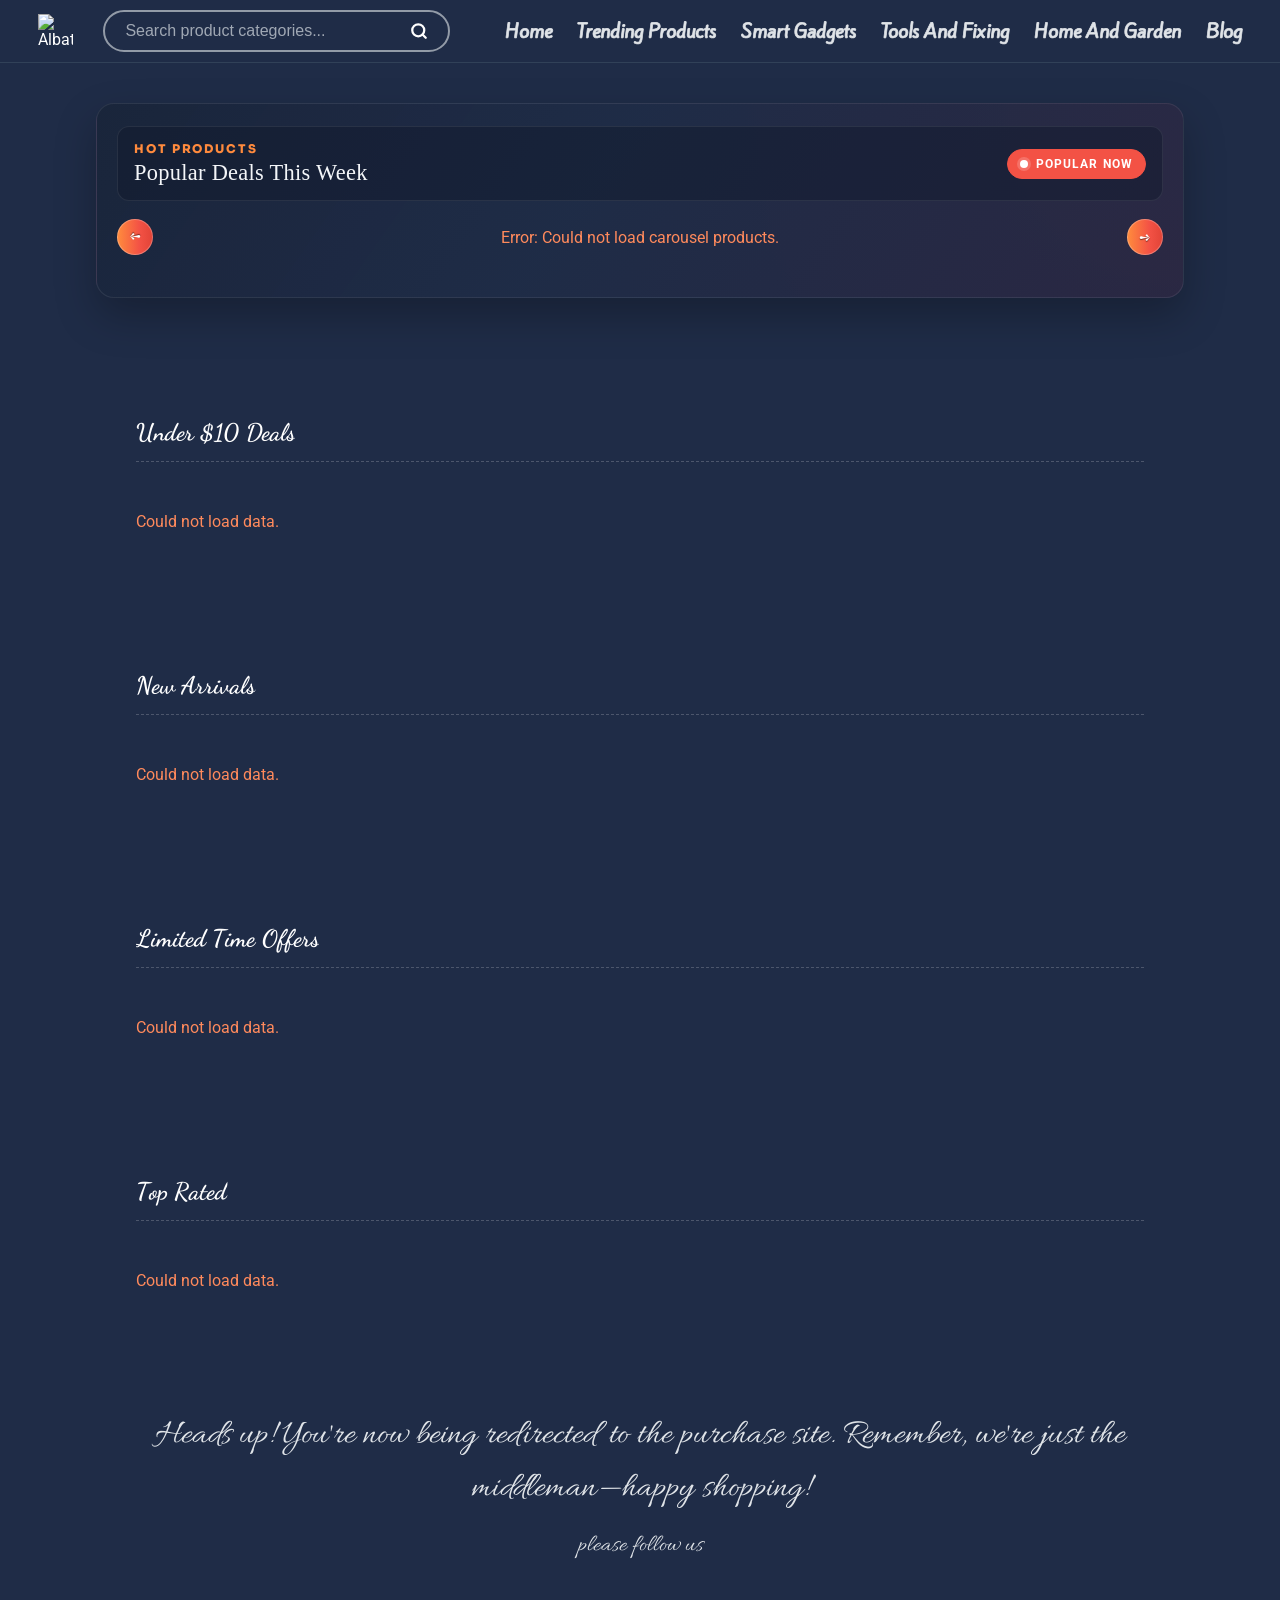
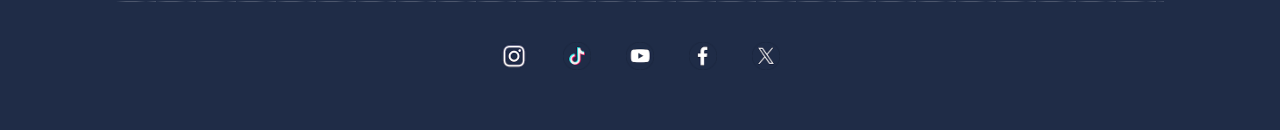
==== index.html @ 036fa62f "Update index.html" ====
<!DOCTYPE html>
<html lang="en">
<head>
    <meta charset="UTF-8">
    <meta name="viewport" content="width=device-width, initial-scale=1.0">
    <title>Albatross - Elevate Your Shopping Experience</title>
    <link rel="icon" type="image/png" href="images/Lolo.png/albatross.png">
    <link rel="preload" as="image" href="/images/Lolo.png/albatross.png" fetchpriority="high">
    <link rel="stylesheet" href="style.css">
    <link rel="preconnect" href="https://fonts.googleapis.com">
    <link rel="preconnect" href="https://fonts.gstatic" crossorigin>
    <link href="https://fonts.googleapis.com/css2?family=Sora:wght@600;700;800&display=swap" rel="stylesheet">
    <link href="https://fonts.googleapis.com/css2?family=Allura&family=Courgette&family=Permanent+Marker&family=Roboto:wght@400;500;700&display=swap" rel="stylesheet">
    <link href="https://fonts.googleapis.com/css2?family=Allura&family=Courgette&family=Lato:wght@400;700&family=Permanent+Marker&family=Roboto:wght@400;500;700&display=swap" rel="stylesheet">
    <link rel="preconnect" href="https://fonts.googleapis.com">
    <link rel="preconnect" href="https://fonts.gstatic.com" crossorigin>
    <link href="https://fonts.googleapis.com/css2?family=Courgette&family=Eater&family=JetBrains+Mono:ital,wght@0,100..800;1,100..800&family=Kite+One&family=Mystery+Quest&family=Permanent+Marker&family=Rubik+Storm&family=Rye&display=swap" rel="stylesheet">
    <link href="https://fonts.googleapis.com/css2?family=Dancing+Script:wght@400;700&display=swap" rel="stylesheet">
</head>
<body>
<!-- CORRECTED header.html -->
<header class="site-header">
    <div class="header-container">
        <div class="logo-wrapper">
            <!-- PATH FIXED: Starts with '/' to work from any page -->
            <img src="/images/Lolo.png/albatross.png" alt="Albatross Small Logo" class="header-logo" width="35" height="35" decoding="async" fetchpriority="high">
        </div>

        <h1 class="mobile-header-title">Albatross</h1>

        <div class="search-wrapper">
            <div class="search-container">
                <input type="text" placeholder="Search product categories..." class="product-search-input">
                <button class="search-button" aria-label="Search">
                    <svg xmlns="http://www.w3.org/2000/svg" width="18" height="18" viewBox="0 0 24 24" fill="none" stroke="currentColor" stroke-width="3" stroke-linecap="round" stroke-linejoin="round">
                        <circle cx="11" cy="11" r="8"></circle>
                        <line x1="21" y1="21" x2="16.65" y2="16.65"></line>
                    </svg>
                </button>
            </div>
            <div id="suggestions-wrapper"></div>
        </div>
        
        <button id="mobile-menu-button" class="mobile-menu-toggle" aria-label="Toggle Navigation" aria-expanded="false">
            <span class="hamburger-icon"></span>
        </button>

        <nav id="main-nav-menu" class="main-nav">
            <ul>
                <!-- PATHS FIXED: All links should start with '/' -->
                <li><a href="/index.html">Home</a></li>
                <li><a href="/categories/html/Trending-Products.html">Trending Products</a></li>
                <li><a href="/categories/html/Smart-Gadgets.html">Smart Gadgets</a></li>
                <li><a href="/categories/html/Tools-and-Fixing.html">Tools and Fixing</a></li>
                <li><a href="/categories/html/Home-and-Garden.html">Home and Garden</a></li>
                <li><a href="/categories/html/blog.html">Blog</a></li>
            </ul>
        </nav>
    </div>
</header>

    <main class="hero-carousel-section">
        <div class="hero-carousel-header">
            <div class="hero-header-left">
                <p class="hero-header-label">Hot Products</p>
                <h1 class="hero-header-title">Popular Deals This Week</h1>
            </div>
            <div class="hero-header-right">
                <span class="hero-header-live-dot"></span>
                <span class="hero-header-live-text">Popular now</span>
            </div>
        </div>

        <div class="hero-carousel-shell">
            <button class="hero-carousel-nav prev" id="carousel-prev" aria-label="Previous products">
                <span class="hero-carousel-nav-icon" aria-hidden="true">➺</span>
            </button>
            <div class="hero-carousel-viewport">
                <div id="hero-carousel-track" class="hero-carousel-track">
                    <div class="loader-container">
                        <span class="loader"></span>
                    </div>
                </div>
            </div>
            <button class="hero-carousel-nav next" id="carousel-next" aria-label="Next products">
                <span class="hero-carousel-nav-icon" aria-hidden="true">➺</span>
            </button>
        </div>
        <div id="carousel-dots" class="hero-carousel-dots" aria-label="Carousel pages"></div>
    </main>

    <section class="home-section" id="under-10-deals">
        <h2 class="home-section-title">Under $10 Deals</h2>
        <hr class="home-section-divider">
        <div id="under-10-deals-grid" class="home-section-grid">
            <div class="loader-container">
                <span class="loader"></span>
            </div>
        </div>
    </section>

    <section class="home-section" id="new-arrivals">
        <h2 class="home-section-title">New Arrivals</h2>
        <hr class="home-section-divider">
        <div id="new-arrivals-grid" class="home-section-grid">
            <div class="loader-container">
                <span class="loader"></span>
            </div>
        </div>
    </section>

    <section class="home-section" id="limited-time-offers">
        <h2 class="home-section-title">Limited Time Offers</h2>
        <hr class="home-section-divider">
        <div id="limited-time-offers-grid" class="home-section-grid">
            <div class="loader-container">
                <span class="loader"></span>
            </div>
        </div>
    </section>

    <section class="home-section" id="top-rated">
        <h2 class="home-section-title">Top Rated</h2>
        <hr class="home-section-divider">
        <div id="top-rated-grid" class="home-section-grid">
            <div class="loader-container">
                <span class="loader"></span>
            </div>
        </div>
    </section>

    <script src="sheets-data.js"></script>
   

    <footer class="site-footer-container">
        <div class="footer-content">
            <p class="footer-notice">Heads up! You're now being redirected to the purchase site. Remember, we're just the middleman—happy shopping!</p>
            <p class="footer-follow">please follow us</p>
        </div>
        <hr class="footer-divider">
        <div class="social-icons">
            <a href="https://www.instagram.com/albatross.storee/" aria-label="Instagram"><img src="images/icons/instagram.png" alt="Instagram"></a>
            <a href="https://www.tiktok.com/@albatrossstoree" aria-label="TikTok"><img src="images/icons/tiktok.png" alt="TikTok"></a>
            <a href="https://www.youtube.com/@Albatrossstore" aria-label="YouTube"><img src="images/icons/youtube.png" alt="YouTube"></a>
            <a href="https://www.facebook.com/profile.php?id=61585365004816" aria-label="Facebook"><img src="images/icons/facebook.png" alt="Facebook"></a>
            <a href="https://x.com/Albatrossstore" aria-label="X"><img src="images/icons/x.png" alt="X"></a>
        </div>
    </footer>

</body>
</html>
---- style.css ----
/*
  Albatross Website Stylesheet
  Final Version (with updated search suggestion styles)
*/

/* --- Universal Box Sizing & Font Setup --- */
* {
    margin: 0;
    padding: 0;
    box-sizing: border-box;
}

body {
    font-family: 'Roboto', sans-serif;
    color: #ffffff;
    background-color: #1f2c47;
    position: relative;
    overflow-x: hidden;
}

/* --- KEYFRAMES FOR ALL ANIMATIONS --- */

@keyframes elastic-pop {
  0% { transform: scale(0); opacity: 0; }
  50% { transform: scale(1.4); opacity: 1; }
  70% { transform: scale(0.9); }
  100% { transform: scale(1); opacity: 1; }
}

@keyframes animated-flame {
  0%{ background-position: 0% 50% }
  50%{ background-position: 100% 50% }
  100%{ background-position: 0% 50% }
}

@keyframes logo-reveal {
    from {
        transform: scale(0.9);
        opacity: 0;
    }
    to {
        transform: scale(1);
        opacity: 1;
    }
}

@keyframes drawIn {
    to { transform: scaleY(1); }
}

@keyframes pulse {
    0% { transform: scale(1); }
    50% { transform: scale(1.05); }
    100% { transform: scale(1); }
}

@keyframes fall-from-top {
    0% { transform: translateY(-100%); opacity: 0; }
    100% { transform: translateY(0); opacity: 1; }
}

@keyframes writing {
    from { width: 0; }
    to { width: 100%; }
}

@keyframes blink-caret {
    from, to { border-color: transparent; }
    50% { border-color: #e0e4e8; }
}

@keyframes bounce {
  0% , 100%{ font-size: 0.75px }
  50% { font-size: 1.5px }
}
@keyframes blast {
  0% , 40% {
    font-size: 0.5px;
  }
  70% {
    opacity: 1;
    font-size: 4px;
  }
   100% {
     font-size: 6px;
    opacity: 0;
  }
}

@keyframes fadeIn-from-bottom {
  from {
    opacity: 0;
    transform: translateY(15px);
  }
  to {
    opacity: 1;
    transform: translateY(0);
  }
}

@keyframes slide-up-fade-in {
  from {
    opacity: 0;
    transform: translateY(30px);
  }
  to {
    opacity: 1;
    transform: translateY(0);
  }
}

@keyframes mobile-title-reveal {
    from {
        opacity: 0;
        transform: translateY(10px);
    }
    to {
        opacity: 1;
        transform: translateY(0);
    }
}

@keyframes badge-shift {
    0% { background-position: 0% 50%; }
    50% { background-position: 100% 50%; }
    100% { background-position: 0% 50%; }
}

@keyframes arrow-warm-flow {
    0% { background-position: 0% 50%; }
    50% { background-position: 100% 50%; }
    100% { background-position: 0% 50%; }
}

@keyframes dot-water-flow {
    0% { transform: translateX(-120%); opacity: 0; }
    25% { opacity: 0.45; }
    100% { transform: translateX(140%); opacity: 0; }
}


/* --- Loader Styles --- */
.loader-container {
    grid-column: 1 / -1;
    display: flex;
    justify-content: center;
    align-items: center;
    min-height: 200px;
    width: 100%;
}

.loader {
  width: 48px;
  height: 48px;
  position: relative;
}
.loader::before , .loader::after{
  content: '';
  position: absolute;
  left: 50%;
  top: 50%;
  transform: translate(-50% , -50%);
  width: 48em;
  height: 48em;
  background-image:
    radial-gradient(circle 10px, #FFF 100%, transparent 0),
    radial-gradient(circle 10px, #FFF 100%, transparent 0),
    radial-gradient(circle 10px, #FFF 100%, transparent 0),
    radial-gradient(circle 10px, #FFF 100%, transparent 0),
    radial-gradient(circle 10px, #FFF 100%, transparent 0),
    radial-gradient(circle 10px, #FFF 100%, transparent 0),
    radial-gradient(circle 10px, #FFF 100%, transparent 0),
    radial-gradient(circle 10px, #FFF 100%, transparent 0);
  background-position: 0em -18em, 0em 18em, 18em 0em, -18em 0em,
                       13em -13em, -13em -13em, 13em 13em, -13em 13em;
    background-repeat: no-repeat;
  font-size: 0.5px;
  border-radius: 50%;
  animation: blast 0.7s ease-in infinite;
}
.loader::after {
  font-size: 1px;
  background: #fff;
  animation: bounce 0.7s ease-in infinite;
}


/* --- Header & Navigation --- */
.site-header {
    position: -webkit-sticky;
    position: sticky;
    top: 0;
    padding: 10px 3%;
    border-bottom: 1px solid rgba(58, 74, 96, 0.7);
    z-index: 1000;
    background-color: #1f2c47;
}

.header-container {
    display: flex;
    justify-content: space-between;
    align-items: center;
    gap: 30px;
    flex-wrap: wrap;
}

.logo-wrapper { display: flex; align-items: center; }
.header-logo { height: 35px; transition: transform 0.3s ease; }
.header-logo:hover { transform: scale(1.1) rotate(-5deg); }


/*
======================================================
=== CORRECTED SEARCH AND SUGGESTION STYLES ===
======================================================
*/
.search-wrapper {
    flex-grow: 1;
    position: relative;
}

.search-container {
    display: flex;
    background-color: transparent;
    border: 2px solid rgba(224, 228, 232, 0.6);
    border-radius: 50px;
    overflow: hidden;
    transition: border-color 0.4s ease, box-shadow 0.4s ease;
}

.search-container:focus-within {
    border-color: #f35245;
    box-shadow: 0 0 10px rgba(243, 82, 69, 0.5);
    border-bottom-left-radius: 0;
    border-bottom-right-radius: 0;
}

.product-search-input {
    width: 100%; background: transparent; border: none;
    padding: 10px 20px; color: #ffffff; font-size: 1rem; outline: none;
}
.product-search-input::placeholder { color: #a0a8b4; }

.search-button {
    background-color: transparent; border: none; color: white; padding: 0 20px;
    cursor: pointer; display: flex; align-items: center; justify-content: center;
    transition: color 0.3s ease;
}

.search-button:hover {
    color: #f35245;
}

#suggestions-wrapper {
    display: none;
    position: absolute;
    top: 95%;
    left: 0;
    right: 0;
    background-color: #2c3a5f;
    border: 2px solid #f35245;
    border-top: none;
    border-bottom-left-radius: 12px;
    border-bottom-right-radius: 12px;
    z-index: 1001;
    max-height: 400px;
    overflow-y: auto;
    box-shadow: 0 8px 15px rgba(0, 0, 0, 0.3);
}

.suggestion-item {
    display: flex;
    align-items: center;
    padding: 10px 15px;
    cursor: pointer;
    text-decoration: none;
    border-bottom: 1px solid #3a4a60;
    transition: background-color 0.2s ease-in-out;
}

.suggestion-item:last-child {
    border-bottom: none;
}

.suggestion-item:hover {
    background-color: #3a4a60;
}

.suggestion-image {
    width: 50px;
    height: 50px;
    border-radius: 8px;
    object-fit: cover;
    margin-right: 15px;
    flex-shrink: 0;
}

.suggestion-info {
    display: flex;
    flex-direction: column;
    gap: 4px;
    overflow: hidden;
}

.suggestion-title-line {
    display: flex;
    align-items: center;
}

.suggestion-title {
    font-size: 1rem;
    font-weight: 500;
    color: #e0e4e8;
    white-space: nowrap;
    overflow: hidden;
    text-overflow: ellipsis;
}

.suggestion-badge {
    margin-left: 10px;
    padding: 3px 8px;
    background-color: #f35245;
    color: #ffffff;
    font-size: 0.75rem;
    font-weight: 700;
    border-radius: 12px;
    white-space: nowrap;
    flex-shrink: 0;
}

.suggestion-description {
    font-size: 0.85rem;
    color: #a0a8b4;
    margin: 0;
    padding: 0;
    white-space: nowrap;
    overflow: hidden;
    text-overflow: ellipsis;
}

.suggestion-item.no-results {
    color: #a0a8b4;
    justify-content: center;
    cursor: default;
}

.suggestion-item.no-results:hover {
    background-color: transparent;
}


/* --- End of Corrected Search Styles --- */


.mobile-header-title {
    display: none;
}


.main-nav ul { list-style: none; display: flex; }
.main-nav li { margin-left: 25px; }

.main-nav a {
    position: relative;
    display: inline-block;
    padding: 8px 0;
    text-decoration: none;
    color: #e0e4e8;
    white-space: nowrap;
    transition: color 0.2s ease-in-out;
    font-family: "Kite One", sans-serif;
    font-weight: 1000;
    -webkit-text-stroke: 0.7px currentColor;
    text-stroke: 0.7px currentColor;
    font-size: 1.1rem;
    text-transform: capitalize;
}

.main-nav a:hover {
    color: transparent;
    background: linear-gradient(90deg, #ffc94b, #f35245, #ff8a5c, #f35245, #ffc94b);
    background-size: 400% 100%;
    -webkit-background-clip: text;
    background-clip: text;
    animation: animated-flame 4s ease-in-out infinite;
}

/* --- Hero Carousel Section --- */
.hero-carousel-section {
    width: 85%;
    max-width: 1300px;
    margin: 40px auto 50px auto;
    padding: 22px 20px 20px 20px;
    position: relative;
    border: 1px solid rgba(255, 255, 255, 0.08);
    border-radius: 18px;
    background:
        linear-gradient(125deg, rgba(26, 37, 59, 0.98), rgba(31, 44, 71, 0.95) 45%, rgba(42, 39, 67, 0.95)),
        radial-gradient(circle at top right, rgba(243, 82, 69, 0.18), transparent 50%);
    box-shadow: 0 18px 40px rgba(0, 0, 0, 0.25);
}

.hero-carousel-header {
    display: flex;
    justify-content: space-between;
    align-items: center;
    gap: 18px;
    margin-bottom: 18px;
    padding: 14px 16px;
    border-radius: 12px;
    border: 1px solid rgba(255, 255, 255, 0.08);
    background-color: rgba(18, 27, 45, 0.48);
}

.hero-header-label {
    font-family: 'Sora', sans-serif;
    font-size: 0.75rem;
    font-weight: 800;
    letter-spacing: 1.9px;
    text-transform: uppercase;
    color: #ff8a3d;
    margin-bottom: 4px;
}

.hero-header-title {
    font-family: "Permanent Marker", cursive;
    font-size: 1.4rem;
    font-weight: 400;
    letter-spacing: 0.3px;
    color: #f4f6f9;
}

.hero-header-right {
    display: flex;
    align-items: center;
    gap: 8px;
    padding: 7px 12px;
    border-radius: 999px;
    background-color: #f35245;
    border: 1px solid #f35245;
}

.hero-header-live-dot {
    width: 8px;
    height: 8px;
    border-radius: 50%;
    background-color: #ffffff;
    box-shadow: 0 0 0 3px rgba(255, 255, 255, 0.18);
}

.hero-header-live-text {
    font-size: 0.74rem;
    font-weight: 700;
    text-transform: uppercase;
    color: #ffffff;
    letter-spacing: 1.1px;
}

.hero-carousel-shell {
    position: relative;
    display: flex;
    align-items: center;
    gap: 12px;
}

.hero-carousel-viewport {
    overflow: hidden;
    width: 100%;
}

.hero-carousel-track {
    display: flex;
    transition: transform 0.45s ease-in-out;
    will-change: transform;
}

.hero-slide {
    flex: 0 0 calc(100% / 3);
    padding: 0 9px;
}

.hero-slide-link {
    text-decoration: none;
    color: inherit;
    display: block;
    height: 100%;
}

.hero-slide-card {
    position: relative;
    display: flex;
    flex-direction: column;
    border: 1px solid rgba(255, 255, 255, 0.1);
    background: linear-gradient(180deg, rgba(52, 68, 95, 0.42), rgba(39, 53, 79, 0.56));
    border-radius: 14px;
    overflow: hidden;
    height: 100%;
    opacity: 0;
    animation: slide-up-fade-in 0.6s ease-out forwards;
    transition: transform 0.28s ease, box-shadow 0.28s ease, border-color 0.28s ease;
}

.hero-slide:nth-child(4) .hero-slide-card { animation-delay: 0s; }
.hero-slide:nth-child(5) .hero-slide-card { animation-delay: 0.3s; }
.hero-slide:nth-child(6) .hero-slide-card { animation-delay: 0.6s; }
.hero-slide:nth-child(7) .hero-slide-card { animation-delay: 0.9s; }

.hero-slide-card:hover {
    transform: translateY(-6px);
    border-color: rgba(255, 201, 75, 0.65);
    box-shadow: 0 14px 30px rgba(0, 0, 0, 0.35);
}

.hero-slide-image-wrap {
    position: relative;
}

.hero-slide-image {
    width: 100%;
    aspect-ratio: 1 / 1;
    object-fit: cover;
    display: block;
}

.hero-slide-badge {
    position: absolute;
    top: 12px;
    left: 12px;
    padding: 5px 10px;
    border-radius: 999px;
    font-size: 0.72rem;
    font-weight: 700;
    letter-spacing: 0.2px;
    color: #fff;
    background: linear-gradient(90deg, #f35245, #ff8a5c, #f35245);
    background-size: 200% 100%;
    animation: badge-shift 4s linear infinite;
    text-transform: uppercase;
    box-shadow: 0 6px 15px rgba(0, 0, 0, 0.3);
}

.hero-slide-badge.badge-trending {
    background: linear-gradient(90deg, #ff7043, #ffc94b, #ff7043);
    color: #1f2c47;
}

.hero-slide-badge.badge-discount {
    background: linear-gradient(90deg, #21b26f, #5de192, #21b26f);
    color: #0c2b1a;
}

.hero-slide-badge.badge-soldout {
    background: linear-gradient(90deg, #7a869f, #a6b2c9, #7a869f);
    color: #101724;
}

.hero-slide-content {
    flex: 1;
    display: flex;
    flex-direction: column;
    gap: 10px;
    padding: 12px 14px 14px 14px;
}

.hero-slide-title {
    color: #ffffff;
    font-size: 1.1rem;
    font-weight: 700;
    margin-bottom: 0;
    line-height: 1.25;
    display: -webkit-box;
    -webkit-line-clamp: 2;
    -webkit-box-orient: vertical;
    overflow: hidden;
}

.hero-slide-description {
    color: #d0d6df;
    font-size: 0.9rem;
    line-height: 1.4;
    margin-bottom: 0;
    min-height: 3.8em;
    display: -webkit-box;
    -webkit-line-clamp: 3;
    -webkit-box-orient: vertical;
    overflow: hidden;
}

.hero-slide-cta {
    display: inline-block;
    align-self: flex-start;
    margin-top: auto;
    background-color: #f35245;
    color: #ffffff;
    padding: 8px 12px;
    border-radius: 8px;
    font-size: 0.84rem;
    font-weight: 700;
}

.hero-carousel-nav {
    width: 36px;
    height: 36px;
    min-width: 36px;
    min-height: 36px;
    padding: 0;
    flex-shrink: 0;
    display: grid;
    place-items: center;
    border-radius: 50%;
    border: 1px solid rgba(255, 255, 255, 0.25);
    color: #ffffff;
    background: linear-gradient(90deg, #ff8a3d, #f35245, #d83b2f, #f35245, #ff8a3d);
    background-size: 250% 100%;
    cursor: pointer;
    transition: background-color 0.2s ease, border-color 0.2s ease;
    box-shadow: none;
    animation: arrow-warm-flow 3.8s ease-in-out infinite;
}

.hero-carousel-nav-icon {
    color: #ffffff;
    font-size: 14px;
    line-height: 1;
    display: inline-block;
    text-shadow: 0 1px 1px rgba(0, 0, 0, 0.5);
}

.hero-carousel-nav.prev .hero-carousel-nav-icon {
    transform: rotate(180deg);
}

.hero-carousel-nav:hover {
    border-color: rgba(255, 255, 255, 0.65);
}

.hero-carousel-nav:disabled {
    opacity: 0.45;
    cursor: not-allowed;
}

.hero-carousel-dots {
    position: relative;
    --wave-gap: 230px;
    display: flex;
    justify-content: center;
    align-items: center;
    gap: 8px;
    padding: 4px 8px;
    margin-top: 14px;
    overflow: hidden;
}



.hero-carousel-dot {
    position: relative;
    z-index: 1;
    width: 8px;
    height: 8px;
    border-radius: 50%;
    border: none;
    background-color: #b8c0cc;
    box-shadow: 0 0 0 1px #283352;
    cursor: pointer;
    overflow: hidden;
    transition: background-color 0.22s ease, transform 0.22s ease;
}

.hero-carousel-dot.active {
    background: linear-gradient(90deg, #ff8a3d, #f35245);
    box-shadow: 0 0 0 1px #283352;
    transform: scale(1.12);
}

.hero-carousel-dot.active::after {
    content: '';
    position: absolute;
    top: 0;
    bottom: 0;
    width: 65%;
    background: linear-gradient(90deg, transparent, rgba(255, 255, 255, 0.55), transparent);
    animation: dot-water-flow 0.85s ease-out;
}

/* --- Home Section Styles (4 new sections) --- */
.home-section {
    width: 85%;
    max-width: 1300px;
    margin: 30px auto 0 auto;
    padding: 40px;
    text-align: left;
}

.home-section-title {
    display: inline-flex;
    align-items: center;
    gap: 0px;
    flex-direction: row;
    justify-content: flex-start;
    font-family: "Dancing Script", cursive;
    font-weight: 700 !important;
    font-size: 24px !important;
    text-transform: none;
    letter-spacing: 0px !important;
    margin-top: 30px;
    margin-bottom: 14px;
    color: #ffffff !important;
}

.home-section-title .title-icon {
    display: inline-flex;
    align-items: center;
    flex-shrink: 0;
}

.home-section-title .title-icon svg {
    display: block;
    width: 32px;
    height: auto;
}

/* --- Animated Home Section Title --- */
.home-section-title {
    position: relative;
    clip-path: polygon(0 0, 100% 0, 100% 100%, 0% 100%);
}
.home-section-title span {
    display: inline-block;
    opacity: 0;
    transform: translateY(25px) rotateZ(15deg);
    transition: opacity 0.8s cubic-bezier(0.77, 0, 0.175, 1),
                transform 0.8s cubic-bezier(0.77, 0, 0.175, 1);
}
.home-section-title.in-view span {
    opacity: 1;
    transform: translateY(0) rotateZ(0);
}

.home-section-divider {
    border: 0;
    border-top: 1px dashed rgba(255, 255, 255, 0.2);
    margin-bottom: 50px;
}

/* --- Grid: 4 cols desktop, 2 cols mobile --- */
.home-section-grid {
    display: grid;
    grid-template-columns: repeat(4, 1fr);
    gap: 24px;
}

/* --- Product Card --- */
.home-card {
    display: flex;
    flex-direction: column;
    justify-content: space-between;
    background: linear-gradient(180deg, rgba(52, 68, 95, 0.42), rgba(39, 53, 79, 0.56));
    border: 1px solid rgba(255, 255, 255, 0.1);
    border-radius: 14px;
    overflow: hidden;
    height: 100%;
    padding: 14px;
    gap: 10px;
    transition: transform 0.28s ease, box-shadow 0.28s ease;
    text-align: center;
}
.home-card:hover {
    transform: translateY(-6px);
    box-shadow: 0 14px 30px rgba(0, 0, 0, 0.35);
}
.home-card-image-wrap {
    position: relative;
    width: 100%;
    aspect-ratio: 1 / 1;
    overflow: hidden;
}
.home-card-image-wrap img {
    width: 100%;
    height: 100%;
    object-fit: cover;
}
.home-card-badge {
    position: absolute;
    top: 10px;
    left: 10px;
    background: #f35245;
    color: #fff;
    padding: 4px 10px;
    border-radius: 4px;
    font-size: 0.8rem;
    font-weight: 700;
    z-index: 5;
    box-shadow: 0 2px 8px rgba(0, 0, 0, 0.2);
}
.home-card-body {
    padding: 0;
    display: flex;
    flex-direction: column;
    flex: 1;
}
.home-card-title {
    font-family: 'Oswald', sans-serif;
    font-size: 1.2rem;
    font-weight: 500;
    color: #e0e4e8;
    margin-bottom: 8px;
}
.home-card-desc {
    font-family: 'Lato', sans-serif;
    font-size: 0.85rem;
    color: #a0a8b4;
    line-height: 1.5;
    margin-bottom: 12px;
    text-align: left;
    flex: 1;
}
.home-card-btn {
    width: 100%;
    background: #f0f0f0;
    color: #1f2c47;
    border: none;
    border-radius: 8px;
    padding: 12px 20px;
    font-size: 1rem;
    font-weight: 700;
    cursor: pointer;
    transition: transform 0.3s ease, box-shadow 0.3s ease, background 0.3s ease;
    margin-top: auto;
}
.home-card-btn:hover {
    background: #fff;
    transform: translateY(-3px);
    box-shadow: 0 8px 20px rgba(0, 0, 0, 0.2);
}
.home-card-link {
    text-decoration: none;
    color: inherit;
}

/* --- Animated Home Cards (positions set by JS per row) --- */
.home-card {
    transition: opacity 0.6s ease-out, transform 0.6s ease-out;
}
.home-card.in-view {
    opacity: 1 !important;
    transform: translateX(0) !important;
}

/* --- Header Animations --- */
.header-logo,
.search-container,
.main-nav li,
.search-button svg {
    opacity: 0;
}

.header-logo {
    transform: translateX(-50px);
    transition: all 0.5s cubic-bezier(0.25, 0.46, 0.45, 0.94);
}

.search-container {
    transition: all 0.6s cubic-bezier(0.25, 0.46, 0.45, 0.94);
}

.search-button svg {
    transform: scale(0);
}

.main-nav li {
    transform: translateX(-30px);
    transition: all 0.4s cubic-bezier(0.25, 0.46, 0.45, 0.94);
}

.site-header.header-in-view .header-logo,
.site-header.header-in-view .search-container,
.site-header.header-in-view .main-nav li {
    opacity: 1;
    transform: none;
}

.site-header.header-in-view .search-button svg {
    opacity: 1;
    animation: elastic-pop 0.5s ease-out forwards;
}

.site-header.header-in-view .main-nav li:nth-child(1) { transition-delay: 0.25s; }
.site-header.header-in-view .main-nav li:nth-child(2) { transition-delay: 0.3s; }
.site-header.header-in-view .main-nav li:nth-child(3) { transition-delay: 0.35s; }
.site-header.header-in-view .main-nav li:nth-child(4) { transition-delay: 0.4s; }
.site-header.header-in-view .main-nav li:nth-child(5) { transition-delay: 0.45s; }
.site-header.header-in-view .main-nav li:nth-child(6) { transition-delay: 0.5s; }

.site-header.header-in-view .search-container { transition-delay: 0.1s; }
.site-header.header-in-view .search-button svg { animation-delay: 0.4s; }


/*
==============================================
FOOTER STYLES (WITH ANIMATIONS)
==============================================
*/
.site-footer-container {
    width: 85%;
    max-width: 1300px;
    margin: 80px auto 60px auto;
    padding: 0 20px;
    text-align: center;
}

.footer-content {
    margin-bottom: 30px;
}

.footer-notice,
.footer-follow {
    font-family: 'Allura', cursive;
    color: #e0e4e8;
    margin: 0;
    opacity: 0;
}

.footer-notice {
    font-size: 2.2rem;
    line-height: 1.5;
    margin-bottom: 15px;
}

.footer-follow {
    font-size: 1.5rem;
}

.footer-divider {
    border: none;
    height: 1px;
    background: repeating-linear-gradient(to right,
        transparent,
        rgba(255, 255, 255, 0.2) 10px,
        rgba(255, 255, 255, 0.2) 20px,
        transparent 30px);
    background-size: 40px 1px;
    margin: 40px auto;
    opacity: 0;
}

.social-icons {
    display: flex;
    justify-content: center;
    align-items: center;
    flex-wrap: wrap;
    gap: 35px;
}

.social-icons a {
    display: inline-flex;
    align-items: center;
    transition: transform 0.3s ease;
    opacity: 0;
    transform: scale(0);
}

.social-icons a:hover {
    transform: scale(1.2) !important;
}

.social-icons img {
    height: 28px;
    width: auto;
}

.site-footer-container.in-view .footer-notice {
    animation: slide-up-fade-in 0.8s forwards cubic-bezier(0.25, 0.46, 0.45, 0.94);
    animation-delay: 0.1s;
}

.site-footer-container.in-view .footer-follow {
    animation: slide-up-fade-in 0.8s forwards cubic-bezier(0.25, 0.46, 0.45, 0.94);
    animation-delay: 0.2s;
}

.site-footer-container.in-view .footer-divider {
    animation: slide-up-fade-in 0.8s forwards cubic-bezier(0.25, 0.46, 0.45, 0.94);
    animation-delay: 0.3s;
}

.site-footer-container.in-view .social-icons a {
    animation: elastic-pop 0.6s forwards ease-out;
}

/*
==============================================
MOBILE MENU AND RESPONSIVE STYLES
==============================================
*/

.mobile-menu-toggle {
    display: none;
    background: transparent;
    border: none;
    cursor: pointer;
    padding: 10px;
    z-index: 1010;
    position: relative;
    width: 44px;
    height: 44px;
}

.hamburger-icon {
    display: block;
    position: absolute;
    top: 50%;
    left: 50%;
    transform: translate(-50%, -50%);
    width: 28px;
    height: 3px;
    background-color: #ffffff;
    border-radius: 3px;
    transition: all 0.3s ease-in-out;
}

.hamburger-icon::before,
.hamburger-icon::after {
    content: '';
    position: absolute;
    left: 0;
    width: 100%;
    height: 3px;
    background-color: #ffffff;
    border-radius: 3px;
    transition: all 0.3s ease-in-out;
}

.hamburger-icon::before {
    transform: translateY(-8px);
}

.hamburger-icon::after {
    transform: translateY(8px);
}

.mobile-menu-toggle[aria-expanded="true"] .hamburger-icon {
    background-color: transparent;
}

.mobile-menu-toggle[aria-expanded="true"] .hamburger-icon::before {
    transform: translateY(0) rotate(45deg);
}

.mobile-menu-toggle[aria-expanded="true"] .hamburger-icon::after {
    transform: translateY(0) rotate(-45deg);
}


@media (max-width: 992px) {
    .header-container {
        gap: 20px;
    }
    
    .main-nav li {
        margin-left: 15px;
    }

    .hero-carousel-section {
        width: 90%;
    }

    .hero-header-title {
        font-size: 1.35rem;
    }

    .hero-slide {
        flex: 0 0 calc(100% / 2);
        padding: 0 8px;
    }
    
    .home-section {
        width: 90%;
        padding: 30px 15px;
        margin: 20px auto 0 auto;
    }

    .home-section-grid {
        gap: 16px;
    }
}


@media (max-width: 768px) {
    .header-container {
        justify-content: space-between;
        flex-wrap: wrap;
    }
    
    .mobile-menu-toggle {
        display: block;
    }
    
    .mobile-header-title {
        display: block;
        flex-grow: 1;
        text-align: center;
        font-family: "Courgette", cursive;
        font-weight: 400;
        font-size: 2.2rem;
        text-transform: uppercase;
        margin: 0 15px;
        color: #ffffff;
        opacity: 0;
        animation: mobile-title-reveal 0.8s ease-out 0.4s forwards;
    }

    .search-wrapper {
        order: 3;
        width: 100%;
        margin-top: 15px;
    }

    .main-nav {
        display: none;
        position: absolute;
        top: 100%;
        left: 0;
        right: 0;
        width: 100%;
        background-color: #1f2c47;
        padding: 20px 0;
        border-top: 1px solid rgba(58, 74, 96, 0.7);
    }

    .main-nav.is-open {
        display: block;
    }

    .main-nav ul {
        flex-direction: column;
        align-items: center;
        gap: 20px;
    }

    .main-nav li {
        margin-left: 0;
    }

    .hero-carousel-section {
        margin-top: 24px;
        width: 94%;
        padding: 16px 10px 14px 10px;
    }

    .hero-carousel-header {
        padding: 12px;
        margin-bottom: 14px;
        flex-wrap: wrap;
    }

    .hero-header-title {
        font-size: 1.15rem;
    }

    .hero-header-right {
        width: 100%;
        justify-content: center;
    }

    .hero-carousel-shell {
        display: block;
    }

    .hero-carousel-nav {
        display: none;
    }

    .hero-carousel-nav.prev {
        left: 0;
    }

    .hero-carousel-nav.next {
        right: 0;
    }

    .hero-carousel-viewport {
        width: 100%;
    }

    .hero-slide {
        flex: 0 0 100%;
        padding: 0 10px;
    }

    .hero-slide-content {
        min-height: 132px;
    }

    .hero-carousel-dots {
        --wave-gap: 188px;
        margin-top: 12px;
        gap: 6px;
    }
    
    .home-section-title {
        font-size: 20px !important;
        font-weight: 400 !important;
        letter-spacing: 0.3px !important;
        line-height: 1.3;
        word-wrap: break-word;
        margin-top: 18px;
        margin-bottom: 10px;
    }

    .home-section-title .title-icon svg {
        width: 20px;
    }

    .home-section-grid {
        grid-template-columns: repeat(2, 1fr);
        gap: 12px;
    }

    .footer-notice {
        font-size: 1.6rem;
        line-height: 1.4;
    }

    .footer-follow {
        font-size: 1.3rem;
    }

    .social-icons {
        gap: 25px;
    }

    .social-icons img {
        height: 26px;
    }
}


@media (max-width: 420px) {
    .hero-carousel-nav {
        display: none;
    }

    .hero-carousel-nav-icon {
        font-size: 12px;
    }

    .hero-carousel-nav.prev {
        left: 0;
    }

    .hero-carousel-nav.next {
        right: 0;
    }

    .hero-slide {
        padding: 0 8px;
    }

    .hero-carousel-dots {
        --wave-gap: 156px;
        margin-top: 10px;
    }

    .hero-header-title {
        font-size: 1rem;
    }

    .home-section-title {
        font-size: 18px !important;
        font-weight: 400 !important;
    }

    .hero-header-label {
        font-size: 0.7rem;
    }
}
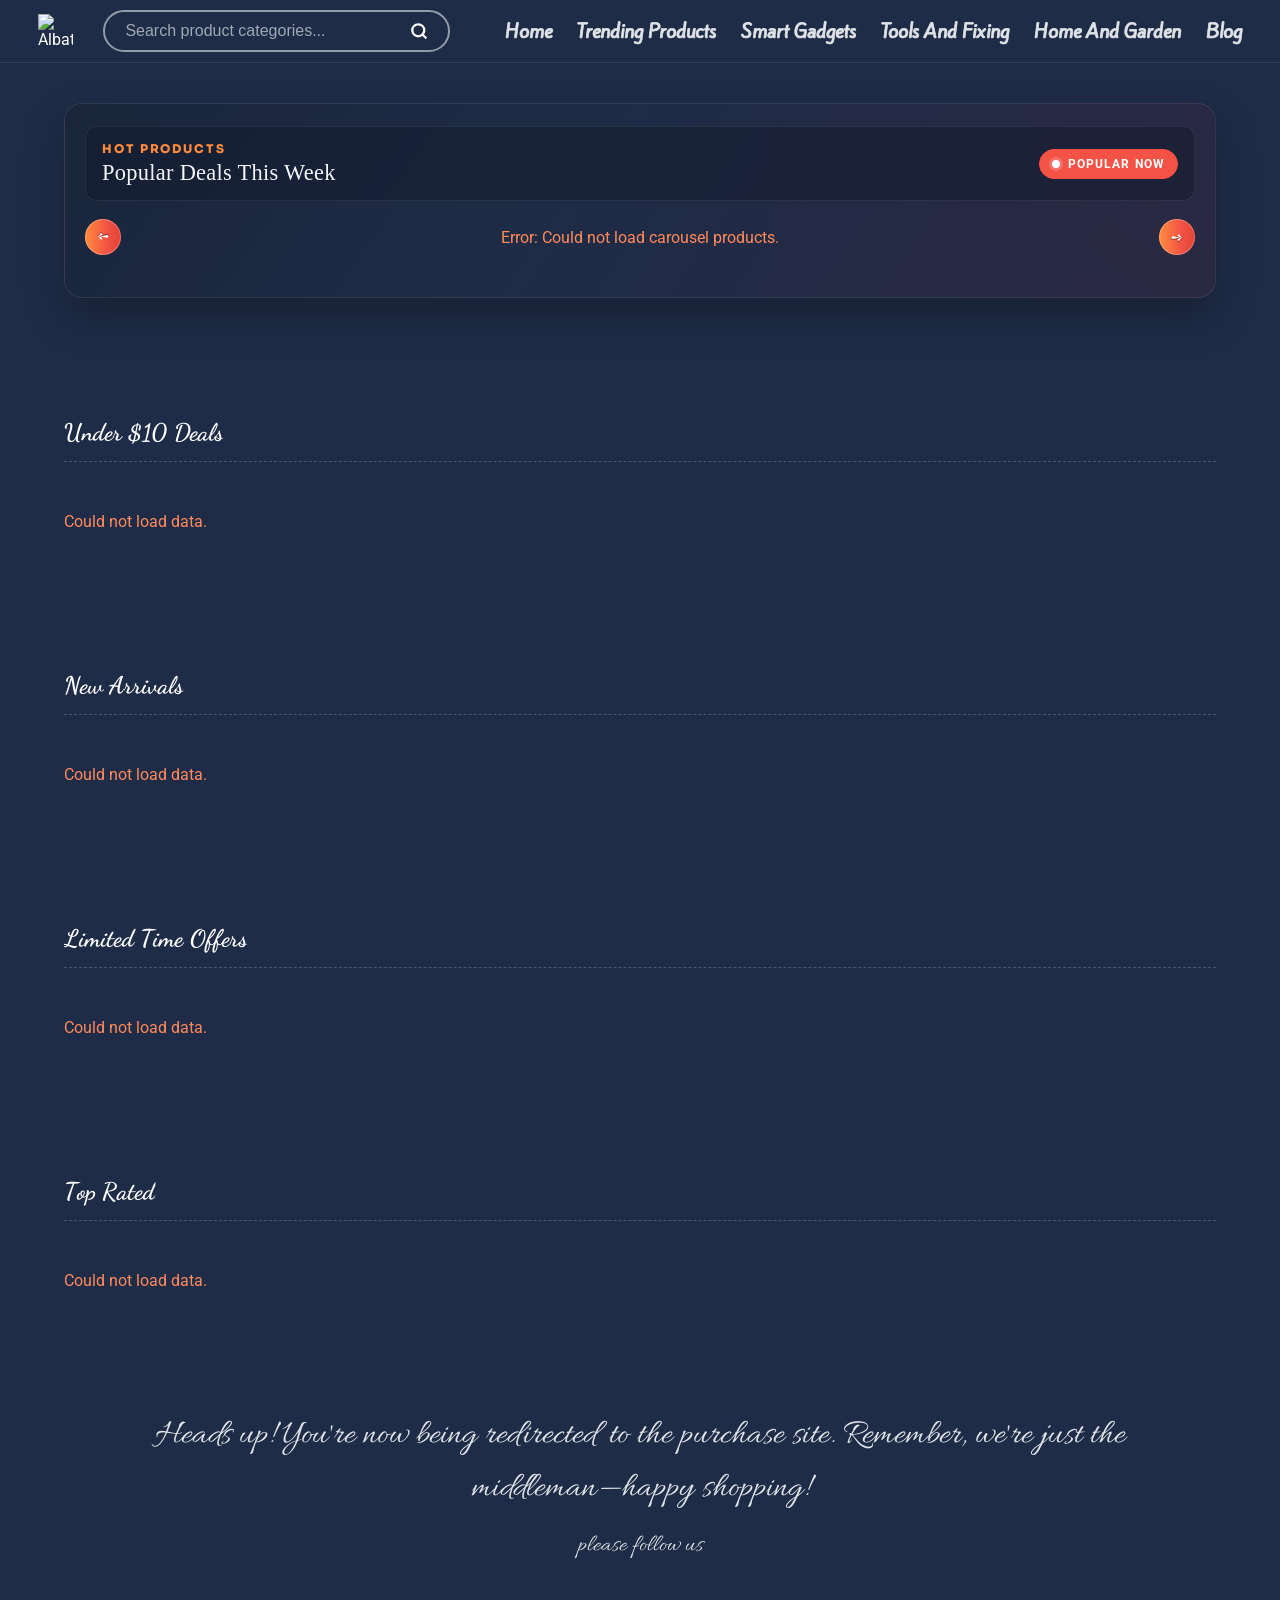
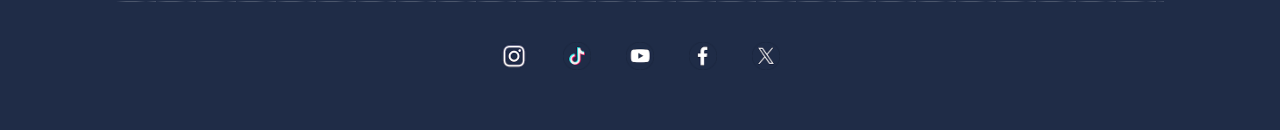
==== commit 5eda1c6b: "Update index.html" ====
--- a/index.html
+++ b/index.html
@@ -5,7 +5,7 @@
     <meta name="viewport" content="width=device-width, initial-scale=1.0">
     <title>Albatross - Elevate Your Shopping Experience</title>
     <link rel="icon" type="image/png" href="images/Lolo.png/albatross.png">
-    <link rel="preload" as="image" href="/images/Lolo.png/albatross.png" fetchpriority="high">
+    <link rel="preload" as="image" href="/images/Lolo.png/Lolo.png" fetchpriority="high">
     <link rel="stylesheet" href="style.css">
     <link rel="preconnect" href="https://fonts.googleapis.com">
     <link rel="preconnect" href="https://fonts.gstatic" crossorigin>
--- a/style.css
+++ b/style.css
@@ -109,35 +109,35 @@
   }
 }
 
-@keyframes mobile-title-reveal {
-    from {
-        opacity: 0;
-        transform: translateY(10px);
+@keyframes mobile-title-reveal {
+    from {
+        opacity: 0;
+        transform: translateY(10px);
     }
     to {
         opacity: 1;
-        transform: translateY(0);
-    }
-}
-
-@keyframes badge-shift {
-    0% { background-position: 0% 50%; }
-    50% { background-position: 100% 50%; }
-    100% { background-position: 0% 50%; }
-}
-
-@keyframes arrow-warm-flow {
-    0% { background-position: 0% 50%; }
-    50% { background-position: 100% 50%; }
-    100% { background-position: 0% 50%; }
-}
-
-@keyframes dot-water-flow {
-    0% { transform: translateX(-120%); opacity: 0; }
-    25% { opacity: 0.45; }
-    100% { transform: translateX(140%); opacity: 0; }
-}
-
+        transform: translateY(0);
+    }
+}
+
+@keyframes badge-shift {
+    0% { background-position: 0% 50%; }
+    50% { background-position: 100% 50%; }
+    100% { background-position: 0% 50%; }
+}
+
+@keyframes arrow-warm-flow {
+    0% { background-position: 0% 50%; }
+    50% { background-position: 100% 50%; }
+    100% { background-position: 0% 50%; }
+}
+
+@keyframes dot-water-flow {
+    0% { transform: translateX(-120%); opacity: 0; }
+    25% { opacity: 0.45; }
+    100% { transform: translateX(140%); opacity: 0; }
+}
+
 
 /* --- Loader Styles --- */
 .loader-container {
@@ -385,310 +385,310 @@
     animation: animated-flame 4s ease-in-out infinite;
 }
 
-/* --- Hero Carousel Section --- */
-.hero-carousel-section {
-    width: 85%;
-    max-width: 1300px;
-    margin: 40px auto 50px auto;
-    padding: 22px 20px 20px 20px;
-    position: relative;
-    border: 1px solid rgba(255, 255, 255, 0.08);
-    border-radius: 18px;
-    background:
-        linear-gradient(125deg, rgba(26, 37, 59, 0.98), rgba(31, 44, 71, 0.95) 45%, rgba(42, 39, 67, 0.95)),
-        radial-gradient(circle at top right, rgba(243, 82, 69, 0.18), transparent 50%);
-    box-shadow: 0 18px 40px rgba(0, 0, 0, 0.25);
-}
-
-.hero-carousel-header {
-    display: flex;
-    justify-content: space-between;
-    align-items: center;
-    gap: 18px;
-    margin-bottom: 18px;
-    padding: 14px 16px;
-    border-radius: 12px;
-    border: 1px solid rgba(255, 255, 255, 0.08);
-    background-color: rgba(18, 27, 45, 0.48);
-}
-
-.hero-header-label {
+/* --- Hero Carousel Section --- */
+.hero-carousel-section {
+    width: 90%;
+    max-width: 1400px;
+    margin: 40px auto 50px auto;
+    padding: 22px 20px 20px 20px;
+    position: relative;
+    border: 1px solid rgba(255, 255, 255, 0.08);
+    border-radius: 18px;
+    background:
+        linear-gradient(125deg, rgba(26, 37, 59, 0.98), rgba(31, 44, 71, 0.95) 45%, rgba(42, 39, 67, 0.95)),
+        radial-gradient(circle at top right, rgba(243, 82, 69, 0.18), transparent 50%);
+    box-shadow: 0 18px 40px rgba(0, 0, 0, 0.25);
+}
+
+.hero-carousel-header {
+    display: flex;
+    justify-content: space-between;
+    align-items: center;
+    gap: 18px;
+    margin-bottom: 18px;
+    padding: 14px 16px;
+    border-radius: 12px;
+    border: 1px solid rgba(255, 255, 255, 0.08);
+    background-color: rgba(18, 27, 45, 0.48);
+}
+
+.hero-header-label {
     font-family: 'Sora', sans-serif;
     font-size: 0.75rem;
-    font-weight: 800;
-    letter-spacing: 1.9px;
-    text-transform: uppercase;
-    color: #ff8a3d;
-    margin-bottom: 4px;
-}
-
-.hero-header-title {
+    font-weight: 800;
+    letter-spacing: 1.9px;
+    text-transform: uppercase;
+    color: #ff8a3d;
+    margin-bottom: 4px;
+}
+
+.hero-header-title {
     font-family: "Permanent Marker", cursive;
     font-size: 1.4rem;
     font-weight: 400;
     letter-spacing: 0.3px;
-    color: #f4f6f9;
-}
-
-.hero-header-right {
-    display: flex;
-    align-items: center;
-    gap: 8px;
-    padding: 7px 12px;
-    border-radius: 999px;
-    background-color: #f35245;
-    border: 1px solid #f35245;
-}
-
-.hero-header-live-dot {
-    width: 8px;
-    height: 8px;
-    border-radius: 50%;
-    background-color: #ffffff;
-    box-shadow: 0 0 0 3px rgba(255, 255, 255, 0.18);
-}
-
-.hero-header-live-text {
-    font-size: 0.74rem;
-    font-weight: 700;
-    text-transform: uppercase;
-    color: #ffffff;
-    letter-spacing: 1.1px;
-}
-
-.hero-carousel-shell {
-    position: relative;
-    display: flex;
-    align-items: center;
-    gap: 12px;
-}
-
-.hero-carousel-viewport {
-    overflow: hidden;
-    width: 100%;
-}
-
-.hero-carousel-track {
-    display: flex;
-    transition: transform 0.45s ease-in-out;
-    will-change: transform;
-}
-
-.hero-slide {
-    flex: 0 0 calc(100% / 3);
-    padding: 0 9px;
-}
-
-.hero-slide-link {
-    text-decoration: none;
-    color: inherit;
-    display: block;
-    height: 100%;
-}
-
-.hero-slide-card {
-    position: relative;
-    display: flex;
-    flex-direction: column;
-    border: 1px solid rgba(255, 255, 255, 0.1);
-    background: linear-gradient(180deg, rgba(52, 68, 95, 0.42), rgba(39, 53, 79, 0.56));
-    border-radius: 14px;
-    overflow: hidden;
-    height: 100%;
-    opacity: 0;
-    animation: slide-up-fade-in 0.6s ease-out forwards;
-    transition: transform 0.28s ease, box-shadow 0.28s ease, border-color 0.28s ease;
-}
-
+    color: #f4f6f9;
+}
+
+.hero-header-right {
+    display: flex;
+    align-items: center;
+    gap: 8px;
+    padding: 7px 12px;
+    border-radius: 999px;
+    background-color: #f35245;
+    border: 1px solid #f35245;
+}
+
+.hero-header-live-dot {
+    width: 8px;
+    height: 8px;
+    border-radius: 50%;
+    background-color: #ffffff;
+    box-shadow: 0 0 0 3px rgba(255, 255, 255, 0.18);
+}
+
+.hero-header-live-text {
+    font-size: 0.74rem;
+    font-weight: 700;
+    text-transform: uppercase;
+    color: #ffffff;
+    letter-spacing: 1.1px;
+}
+
+.hero-carousel-shell {
+    position: relative;
+    display: flex;
+    align-items: center;
+    gap: 12px;
+}
+
+.hero-carousel-viewport {
+    overflow: hidden;
+    width: 100%;
+}
+
+.hero-carousel-track {
+    display: flex;
+    transition: transform 0.45s ease-in-out;
+    will-change: transform;
+}
+
+.hero-slide {
+    flex: 0 0 calc(100% / 3);
+    padding: 0 9px;
+}
+
+.hero-slide-link {
+    text-decoration: none;
+    color: inherit;
+    display: block;
+    height: 100%;
+}
+
+.hero-slide-card {
+    position: relative;
+    display: flex;
+    flex-direction: column;
+    border: 1px solid rgba(255, 255, 255, 0.1);
+    background: linear-gradient(180deg, rgba(52, 68, 95, 0.42), rgba(39, 53, 79, 0.56));
+    border-radius: 14px;
+    overflow: hidden;
+    height: 100%;
+    opacity: 0;
+    animation: slide-up-fade-in 0.6s ease-out forwards;
+    transition: transform 0.28s ease, box-shadow 0.28s ease, border-color 0.28s ease;
+}
+
 .hero-slide:nth-child(4) .hero-slide-card { animation-delay: 0s; }
 .hero-slide:nth-child(5) .hero-slide-card { animation-delay: 0.3s; }
 .hero-slide:nth-child(6) .hero-slide-card { animation-delay: 0.6s; }
-.hero-slide:nth-child(7) .hero-slide-card { animation-delay: 0.9s; }
-
-.hero-slide-card:hover {
-    transform: translateY(-6px);
-    border-color: rgba(255, 201, 75, 0.65);
-    box-shadow: 0 14px 30px rgba(0, 0, 0, 0.35);
-}
-
-.hero-slide-image-wrap {
-    position: relative;
-}
-
-.hero-slide-image {
-    width: 100%;
-    aspect-ratio: 1 / 1;
-    object-fit: cover;
-    display: block;
-}
-
-.hero-slide-badge {
-    position: absolute;
-    top: 12px;
-    left: 12px;
-    padding: 5px 10px;
-    border-radius: 999px;
-    font-size: 0.72rem;
-    font-weight: 700;
-    letter-spacing: 0.2px;
-    color: #fff;
-    background: linear-gradient(90deg, #f35245, #ff8a5c, #f35245);
-    background-size: 200% 100%;
-    animation: badge-shift 4s linear infinite;
-    text-transform: uppercase;
-    box-shadow: 0 6px 15px rgba(0, 0, 0, 0.3);
-}
-
-.hero-slide-badge.badge-trending {
-    background: linear-gradient(90deg, #ff7043, #ffc94b, #ff7043);
-    color: #1f2c47;
-}
-
-.hero-slide-badge.badge-discount {
-    background: linear-gradient(90deg, #21b26f, #5de192, #21b26f);
-    color: #0c2b1a;
-}
-
-.hero-slide-badge.badge-soldout {
-    background: linear-gradient(90deg, #7a869f, #a6b2c9, #7a869f);
-    color: #101724;
-}
-
-.hero-slide-content {
-    flex: 1;
-    display: flex;
-    flex-direction: column;
-    gap: 10px;
-    padding: 12px 14px 14px 14px;
-}
-
-.hero-slide-title {
-    color: #ffffff;
-    font-size: 1.1rem;
-    font-weight: 700;
-    margin-bottom: 0;
-    line-height: 1.25;
-    display: -webkit-box;
-    -webkit-line-clamp: 2;
-    -webkit-box-orient: vertical;
-    overflow: hidden;
-}
-
-.hero-slide-description {
-    color: #d0d6df;
-    font-size: 0.9rem;
-    line-height: 1.4;
-    margin-bottom: 0;
-    min-height: 3.8em;
-    display: -webkit-box;
-    -webkit-line-clamp: 3;
-    -webkit-box-orient: vertical;
-    overflow: hidden;
-}
-
-.hero-slide-cta {
-    display: inline-block;
-    align-self: flex-start;
-    margin-top: auto;
-    background-color: #f35245;
-    color: #ffffff;
-    padding: 8px 12px;
-    border-radius: 8px;
-    font-size: 0.84rem;
-    font-weight: 700;
-}
-
-.hero-carousel-nav {
-    width: 36px;
-    height: 36px;
-    min-width: 36px;
-    min-height: 36px;
-    padding: 0;
-    flex-shrink: 0;
-    display: grid;
-    place-items: center;
-    border-radius: 50%;
-    border: 1px solid rgba(255, 255, 255, 0.25);
-    color: #ffffff;
-    background: linear-gradient(90deg, #ff8a3d, #f35245, #d83b2f, #f35245, #ff8a3d);
-    background-size: 250% 100%;
-    cursor: pointer;
-    transition: background-color 0.2s ease, border-color 0.2s ease;
-    box-shadow: none;
-    animation: arrow-warm-flow 3.8s ease-in-out infinite;
-}
-
-.hero-carousel-nav-icon {
-    color: #ffffff;
-    font-size: 14px;
-    line-height: 1;
-    display: inline-block;
-    text-shadow: 0 1px 1px rgba(0, 0, 0, 0.5);
-}
-
-.hero-carousel-nav.prev .hero-carousel-nav-icon {
-    transform: rotate(180deg);
-}
-
-.hero-carousel-nav:hover {
-    border-color: rgba(255, 255, 255, 0.65);
-}
-
-.hero-carousel-nav:disabled {
-    opacity: 0.45;
-    cursor: not-allowed;
-}
-
-.hero-carousel-dots {
-    position: relative;
-    --wave-gap: 230px;
-    display: flex;
-    justify-content: center;
-    align-items: center;
-    gap: 8px;
-    padding: 4px 8px;
-    margin-top: 14px;
-    overflow: hidden;
-}
-
-
-
-.hero-carousel-dot {
-    position: relative;
-    z-index: 1;
-    width: 8px;
-    height: 8px;
-    border-radius: 50%;
-    border: none;
-    background-color: #b8c0cc;
-    box-shadow: 0 0 0 1px #283352;
-    cursor: pointer;
-    overflow: hidden;
-    transition: background-color 0.22s ease, transform 0.22s ease;
-}
-
-.hero-carousel-dot.active {
-    background: linear-gradient(90deg, #ff8a3d, #f35245);
-    box-shadow: 0 0 0 1px #283352;
-    transform: scale(1.12);
-}
-
-.hero-carousel-dot.active::after {
-    content: '';
-    position: absolute;
-    top: 0;
-    bottom: 0;
-    width: 65%;
-    background: linear-gradient(90deg, transparent, rgba(255, 255, 255, 0.55), transparent);
-    animation: dot-water-flow 0.85s ease-out;
-}
+.hero-slide:nth-child(7) .hero-slide-card { animation-delay: 0.9s; }
+
+.hero-slide-card:hover {
+    transform: translateY(-6px);
+    border-color: rgba(255, 201, 75, 0.65);
+    box-shadow: 0 14px 30px rgba(0, 0, 0, 0.35);
+}
+
+.hero-slide-image-wrap {
+    position: relative;
+}
+
+.hero-slide-image {
+    width: 100%;
+    aspect-ratio: 1 / 1;
+    object-fit: cover;
+    display: block;
+}
+
+.hero-slide-badge {
+    position: absolute;
+    top: 12px;
+    left: 12px;
+    padding: 5px 10px;
+    border-radius: 999px;
+    font-size: 0.72rem;
+    font-weight: 700;
+    letter-spacing: 0.2px;
+    color: #fff;
+    background: linear-gradient(90deg, #f35245, #ff8a5c, #f35245);
+    background-size: 200% 100%;
+    animation: badge-shift 4s linear infinite;
+    text-transform: uppercase;
+    box-shadow: 0 6px 15px rgba(0, 0, 0, 0.3);
+}
+
+.hero-slide-badge.badge-trending {
+    background: linear-gradient(90deg, #ff7043, #ffc94b, #ff7043);
+    color: #1f2c47;
+}
+
+.hero-slide-badge.badge-discount {
+    background: linear-gradient(90deg, #21b26f, #5de192, #21b26f);
+    color: #0c2b1a;
+}
+
+.hero-slide-badge.badge-soldout {
+    background: linear-gradient(90deg, #7a869f, #a6b2c9, #7a869f);
+    color: #101724;
+}
+
+.hero-slide-content {
+    flex: 1;
+    display: flex;
+    flex-direction: column;
+    gap: 10px;
+    padding: 12px 14px 14px 14px;
+}
+
+.hero-slide-title {
+    color: #ffffff;
+    font-size: 1.1rem;
+    font-weight: 700;
+    margin-bottom: 0;
+    line-height: 1.25;
+    display: -webkit-box;
+    -webkit-line-clamp: 2;
+    -webkit-box-orient: vertical;
+    overflow: hidden;
+}
+
+.hero-slide-description {
+    color: #d0d6df;
+    font-size: 0.9rem;
+    line-height: 1.4;
+    margin-bottom: 0;
+    min-height: 3.8em;
+    display: -webkit-box;
+    -webkit-line-clamp: 3;
+    -webkit-box-orient: vertical;
+    overflow: hidden;
+}
+
+.hero-slide-cta {
+    display: inline-block;
+    align-self: flex-start;
+    margin-top: auto;
+    background-color: #f35245;
+    color: #ffffff;
+    padding: 8px 12px;
+    border-radius: 8px;
+    font-size: 0.84rem;
+    font-weight: 700;
+}
+
+.hero-carousel-nav {
+    width: 36px;
+    height: 36px;
+    min-width: 36px;
+    min-height: 36px;
+    padding: 0;
+    flex-shrink: 0;
+    display: grid;
+    place-items: center;
+    border-radius: 50%;
+    border: 1px solid rgba(255, 255, 255, 0.25);
+    color: #ffffff;
+    background: linear-gradient(90deg, #ff8a3d, #f35245, #d83b2f, #f35245, #ff8a3d);
+    background-size: 250% 100%;
+    cursor: pointer;
+    transition: background-color 0.2s ease, border-color 0.2s ease;
+    box-shadow: none;
+    animation: arrow-warm-flow 3.8s ease-in-out infinite;
+}
+
+.hero-carousel-nav-icon {
+    color: #ffffff;
+    font-size: 14px;
+    line-height: 1;
+    display: inline-block;
+    text-shadow: 0 1px 1px rgba(0, 0, 0, 0.5);
+}
+
+.hero-carousel-nav.prev .hero-carousel-nav-icon {
+    transform: rotate(180deg);
+}
+
+.hero-carousel-nav:hover {
+    border-color: rgba(255, 255, 255, 0.65);
+}
+
+.hero-carousel-nav:disabled {
+    opacity: 0.45;
+    cursor: not-allowed;
+}
+
+.hero-carousel-dots {
+    position: relative;
+    --wave-gap: 230px;
+    display: flex;
+    justify-content: center;
+    align-items: center;
+    gap: 8px;
+    padding: 4px 8px;
+    margin-top: 14px;
+    overflow: hidden;
+}
+
+
+
+.hero-carousel-dot {
+    position: relative;
+    z-index: 1;
+    width: 8px;
+    height: 8px;
+    border-radius: 50%;
+    border: none;
+    background-color: #b8c0cc;
+    box-shadow: 0 0 0 1px #283352;
+    cursor: pointer;
+    overflow: hidden;
+    transition: background-color 0.22s ease, transform 0.22s ease;
+}
+
+.hero-carousel-dot.active {
+    background: linear-gradient(90deg, #ff8a3d, #f35245);
+    box-shadow: 0 0 0 1px #283352;
+    transform: scale(1.12);
+}
+
+.hero-carousel-dot.active::after {
+    content: '';
+    position: absolute;
+    top: 0;
+    bottom: 0;
+    width: 65%;
+    background: linear-gradient(90deg, transparent, rgba(255, 255, 255, 0.55), transparent);
+    animation: dot-water-flow 0.85s ease-out;
+}
 
 /* --- Home Section Styles (4 new sections) --- */
 .home-section {
-    width: 85%;
-    max-width: 1300px;
+    width: 90%;
+    max-width: 1400px;
     margin: 30px auto 0 auto;
-    padding: 40px;
+    padding: 40px 0;
     text-align: left;
 }
 
@@ -720,7 +720,7 @@
     height: auto;
 }
 
-/* --- Animated Home Section Title --- */
+/* --- Animated Home Section Title --- */
 .home-section-title {
     position: relative;
     clip-path: polygon(0 0, 100% 0, 100% 100%, 0% 100%);
@@ -747,7 +747,7 @@
 .home-section-grid {
     display: grid;
     grid-template-columns: repeat(4, 1fr);
-    gap: 24px;
+    gap: 30px;
 }
 
 /* --- Product Card --- */
@@ -1052,28 +1052,28 @@
 }
 
 
-@media (max-width: 992px) {
-    .header-container {
-        gap: 20px;
-    }
-    
-    .main-nav li {
-        margin-left: 15px;
-    }
-
-    .hero-carousel-section {
-        width: 90%;
-    }
-
-    .hero-header-title {
-        font-size: 1.35rem;
-    }
-
-    .hero-slide {
-        flex: 0 0 calc(100% / 2);
-        padding: 0 8px;
-    }
-    
+@media (max-width: 992px) {
+    .header-container {
+        gap: 20px;
+    }
+    
+    .main-nav li {
+        margin-left: 15px;
+    }
+
+    .hero-carousel-section {
+        width: 90%;
+    }
+
+    .hero-header-title {
+        font-size: 1.35rem;
+    }
+
+    .hero-slide {
+        flex: 0 0 calc(100% / 2);
+        padding: 0 8px;
+    }
+    
     .home-section {
         width: 90%;
         padding: 30px 15px;
@@ -1082,11 +1082,11 @@
 
     .home-section-grid {
         gap: 16px;
-    }
-}
-
-
-@media (max-width: 768px) {
+    }
+}
+
+
+@media (max-width: 768px) {
     .header-container {
         justify-content: space-between;
         flex-wrap: wrap;
@@ -1138,66 +1138,66 @@
         gap: 20px;
     }
 
-    .main-nav li {
-        margin-left: 0;
-    }
-
-    .hero-carousel-section {
-        margin-top: 24px;
-        width: 94%;
-        padding: 16px 10px 14px 10px;
-    }
-
-    .hero-carousel-header {
-        padding: 12px;
-        margin-bottom: 14px;
-        flex-wrap: wrap;
-    }
-
-    .hero-header-title {
-        font-size: 1.15rem;
-    }
-
-    .hero-header-right {
-        width: 100%;
-        justify-content: center;
-    }
-
-    .hero-carousel-shell {
-        display: block;
-    }
-
-    .hero-carousel-nav {
-        display: none;
-    }
-
-    .hero-carousel-nav.prev {
-        left: 0;
-    }
-
-    .hero-carousel-nav.next {
-        right: 0;
-    }
-
-    .hero-carousel-viewport {
-        width: 100%;
-    }
-
-    .hero-slide {
-        flex: 0 0 100%;
-        padding: 0 10px;
-    }
-
-    .hero-slide-content {
-        min-height: 132px;
-    }
-
-    .hero-carousel-dots {
-        --wave-gap: 188px;
-        margin-top: 12px;
-        gap: 6px;
-    }
-    
+    .main-nav li {
+        margin-left: 0;
+    }
+
+    .hero-carousel-section {
+        margin-top: 24px;
+        width: 90%;
+        padding: 16px 10px 14px 10px;
+    }
+
+    .hero-carousel-header {
+        padding: 12px;
+        margin-bottom: 14px;
+        flex-wrap: wrap;
+    }
+
+    .hero-header-title {
+        font-size: 1.15rem;
+    }
+
+    .hero-header-right {
+        width: 100%;
+        justify-content: center;
+    }
+
+    .hero-carousel-shell {
+        display: block;
+    }
+
+    .hero-carousel-nav {
+        display: none;
+    }
+
+    .hero-carousel-nav.prev {
+        left: 0;
+    }
+
+    .hero-carousel-nav.next {
+        right: 0;
+    }
+
+    .hero-carousel-viewport {
+        width: 100%;
+    }
+
+    .hero-slide {
+        flex: 0 0 100%;
+        padding: 0 10px;
+    }
+
+    .hero-slide-content {
+        min-height: 132px;
+    }
+
+    .hero-carousel-dots {
+        --wave-gap: 188px;
+        margin-top: 12px;
+        gap: 6px;
+    }
+    
     .home-section-title {
         font-size: 20px !important;
         font-weight: 400 !important;
@@ -1214,8 +1214,29 @@
 
     .home-section-grid {
         grid-template-columns: repeat(2, 1fr);
-        gap: 12px;
-    }
+        gap: 8px;
+    }
+
+    .home-section {
+        padding-left: 0;
+        padding-right: 0;
+    }
+
+    .home-card {
+        padding: 0;
+    }
+
+    .home-card-body {
+        padding: 10px 10px 12px 10px;
+    }
+
+    .home-card-title {
+        font-size: 1.05rem;
+    }
+
+    .home-card-desc {
+        font-size: 0.82rem;
+    }
 
     .footer-notice {
         font-size: 1.6rem;
@@ -1234,38 +1255,49 @@
         height: 26px;
     }
 }
-
-
-@media (max-width: 420px) {
-    .hero-carousel-nav {
-        display: none;
-    }
-
-    .hero-carousel-nav-icon {
-        font-size: 12px;
-    }
-
-    .hero-carousel-nav.prev {
-        left: 0;
-    }
-
-    .hero-carousel-nav.next {
-        right: 0;
-    }
-
-    .hero-slide {
-        padding: 0 8px;
-    }
-
-    .hero-carousel-dots {
-        --wave-gap: 156px;
-        margin-top: 10px;
-    }
-
-    .hero-header-title {
-        font-size: 1rem;
-    }
-
+
+
+@media (max-width: 480px) {
+    html {
+        overflow-x: clip;
+    }
+
+    .hero-carousel-viewport {
+        overflow: hidden;
+        max-width: 100%;
+    }
+}
+
+@media (max-width: 420px) {
+    .hero-carousel-nav {
+        display: none;
+    }
+
+    .hero-carousel-nav-icon {
+        font-size: 12px;
+    }
+
+    .hero-carousel-nav.prev {
+        left: 0;
+    }
+
+    .hero-carousel-nav.next {
+        right: 0;
+    }
+
+    .hero-slide {
+        padding: 0 8px;
+    }
+
+    .hero-carousel-dots {
+        --wave-gap: 156px;
+        margin-top: 10px;
+    }
+
+    .hero-header-title {
+        font-size: 1rem;
+    }
+
     .home-section-title {
         font-size: 18px !important;
         font-weight: 400 !important;
@@ -1274,4 +1306,4 @@
     .hero-header-label {
         font-size: 0.7rem;
     }
-}
+}
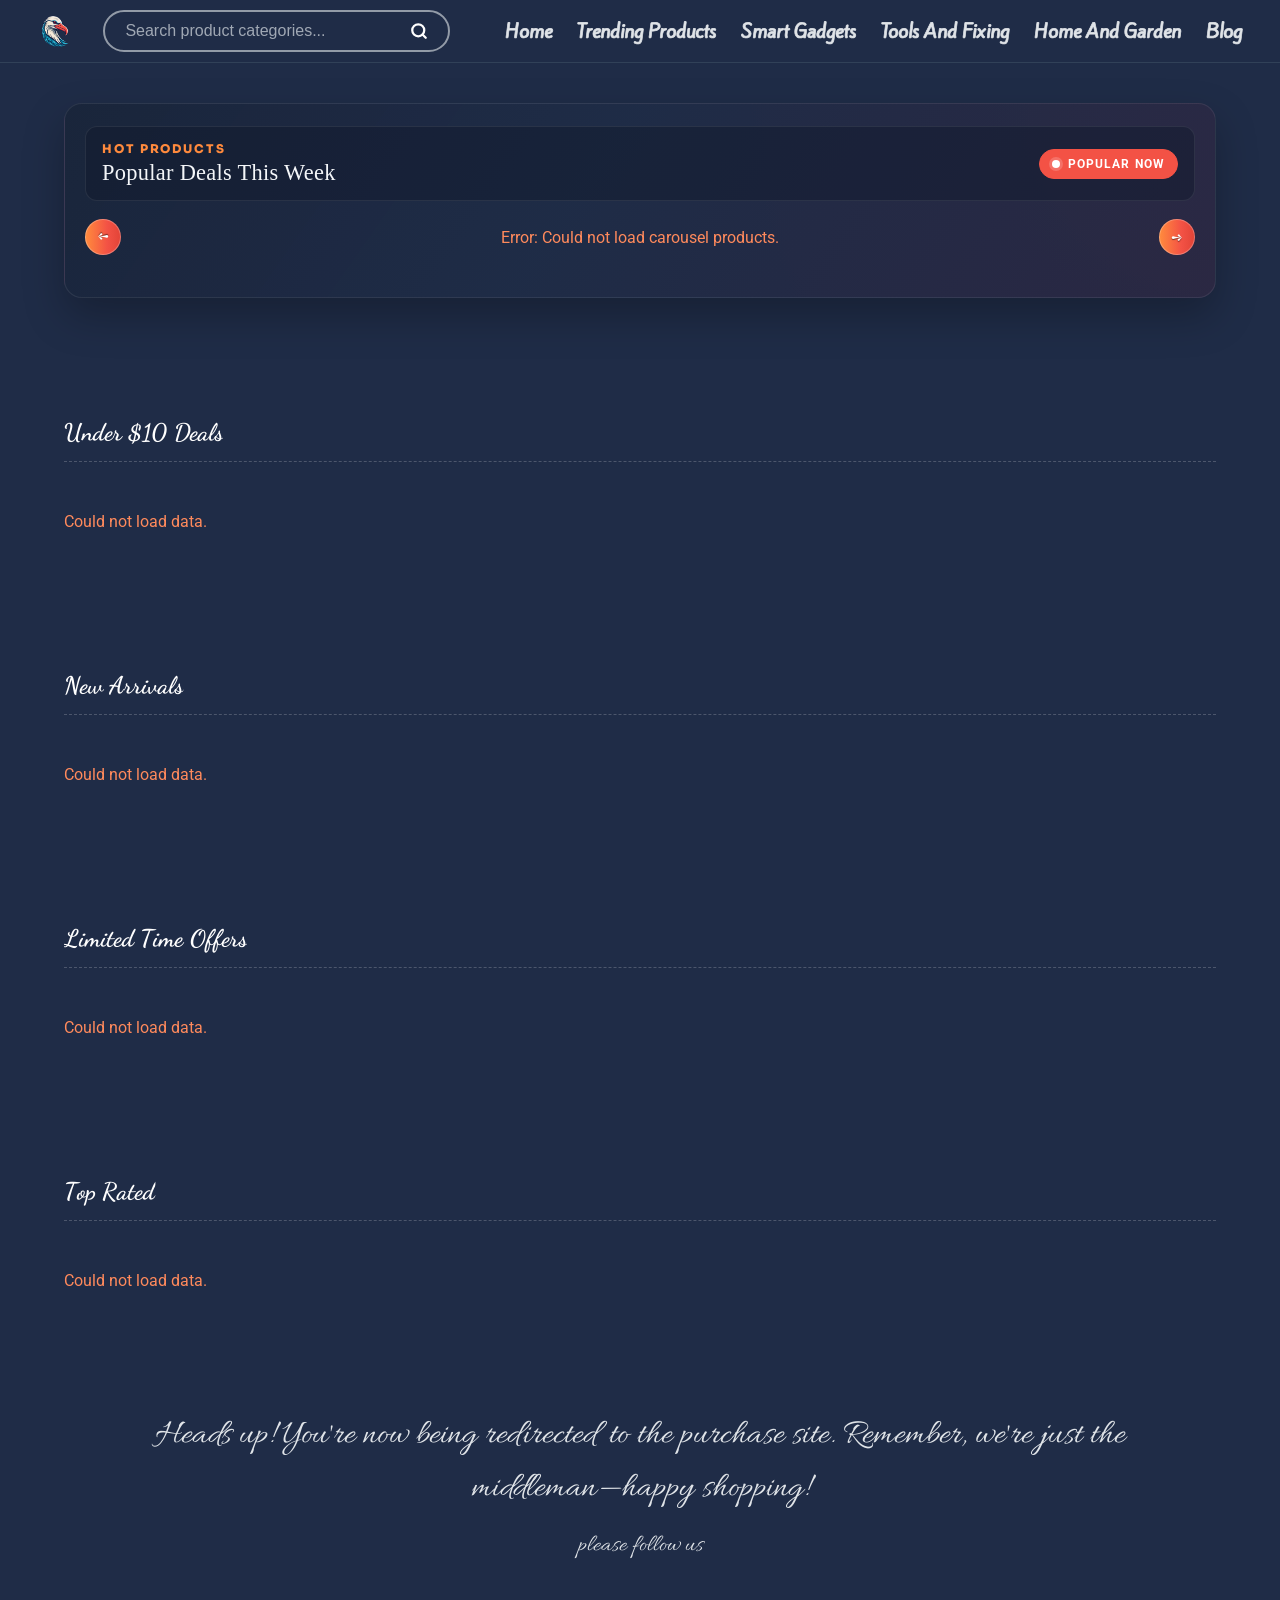
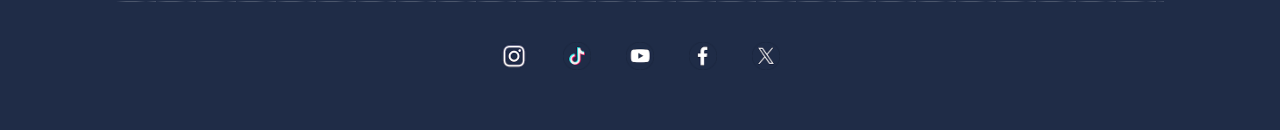
==== commit f96bbb4f: "Update index.html" ====
--- a/index.html
+++ b/index.html
@@ -16,6 +16,7 @@
     <link rel="preconnect" href="https://fonts.gstatic.com" crossorigin>
     <link href="https://fonts.googleapis.com/css2?family=Courgette&family=Eater&family=JetBrains+Mono:ital,wght@0,100..800;1,100..800&family=Kite+One&family=Mystery+Quest&family=Permanent+Marker&family=Rubik+Storm&family=Rye&display=swap" rel="stylesheet">
     <link href="https://fonts.googleapis.com/css2?family=Dancing+Script:wght@400;700&display=swap" rel="stylesheet">
+    <link rel="icon" type="image/png" href="/images/Lolo.png/albatross.png">
 </head>
 <body>
 <!-- CORRECTED header.html -->
